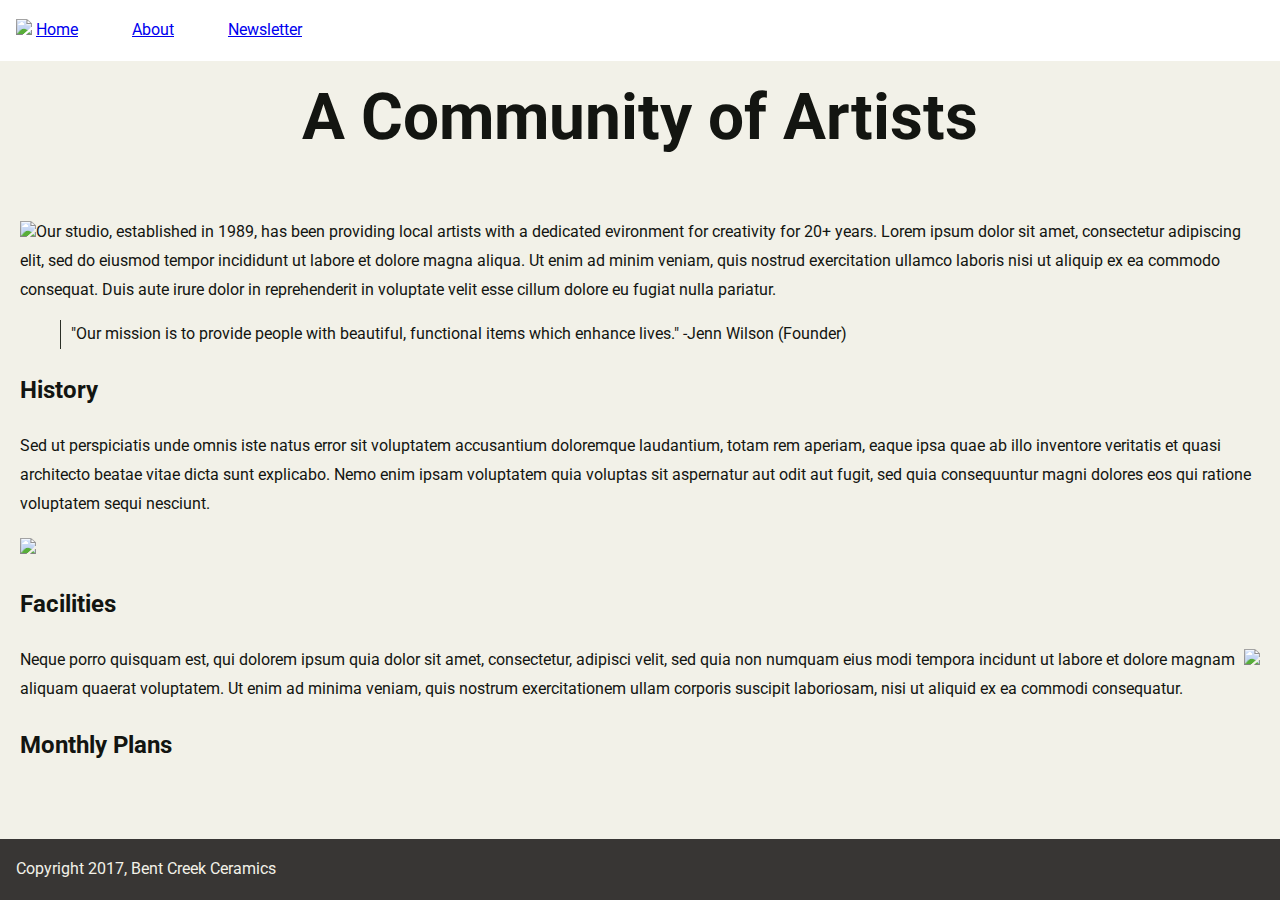
==== about.html @ 3401827f "about page initial" ====
<!DOCTYPE html>
<html>
<head>
    <meta charset="utf-8">
    <meta content="IE=edge,chrome=1" http-equiv="X-UA-Compatible">

    <title>Bent Creek Ceramics</title>

    <link href="https://fonts.googleapis.com/css?family=Roboto" rel="stylesheet">
    <link href="styles.css" rel="stylesheet">
</head>
  <body>
    <div class="wrapper">
      <header id="site-header">
      <nav id="main-nav">
        <img src="/Users/belscher/Documents/Projects/week-one-project/images/bent-creek-logo.png" height="50px" >
          <a href="index.html">Home</a>
          <a href="about.html">About</a>
          <a href="newsletter.html">Newsletter</a>
      </nav>
    </header>
    <h1>A Community of Artists</h1>
      <div id="para1">
        <div id="birdhouse">
          <img src="/Users/belscher/Documents/Projects/week-one-project/images/birdhouse.jpg" height="70px">
        </div>
      <p>
      Our studio, established in 1989, has been providing local artists with a dedicated
      evironment for creativity for 20+ years. Lorem ipsum dolor sit amet, consectetur
      adipiscing elit, sed do eiusmod tempor incididunt ut labore et dolore magna aliqua.
      Ut enim ad minim veniam, quis nostrud exercitation ullamco laboris nisi ut aliquip
      ex ea commodo consequat. Duis aute irure dolor in reprehenderit in voluptate velit
      esse cillum dolore eu fugiat nulla pariatur.
      </p>
    </div>   <!-- para1 -->

    <blockquote>
      "Our mission is to provide people with beautiful, functional items which enhance lives."
      -Jenn Wilson (Founder)
    </blockquote>

    <h2>History</h2>
    <p>
      Sed ut perspiciatis unde omnis iste natus error sit voluptatem accusantium doloremque
      laudantium, totam rem aperiam, eaque ipsa quae ab illo inventore veritatis et quasi
      architecto beatae vitae dicta sunt explicabo. Nemo enim ipsam voluptatem quia voluptas
      sit aspernatur aut odit aut fugit, sed quia consequuntur magni dolores eos qui ratione
      voluptatem sequi nesciunt.
    </p>
    <div id="room">
      <img src="/Users/belscher/Documents/Projects/week-one-project/images/background-3.jpg" height="150px">

    </div>


    <h2>Facilities</h2>
    <div id="para2">
      <div id="shelf">
        <img src="/Users/belscher/Documents/Projects/week-one-project/images/background-2.jpg" height="70px">
      </div>
    <p>
      Neque porro quisquam est, qui dolorem ipsum quia dolor sit amet, consectetur, adipisci velit,
      sed quia non numquam eius modi tempora incidunt ut labore et dolore magnam aliquam quaerat
      voluptatem. Ut enim ad minima veniam, quis nostrum exercitationem ullam corporis suscipit
      laboriosam, nisi ut aliquid ex ea commodi consequatur.
    </p>
  </div> <!-- para2 -->
    <h2>Monthly Plans</h2>



    <footer id="site-footer">
        <span>Copyright 2017, Bent Creek Ceramics</span>
    </footer>

  </body>
</html>
---- styles.css ----
/* Meyer Reset */
/* http://meyerweb.com/eric/tools/css/reset/
   v2.0 | 20110126
   License: none (public domain)


html, body, div, span, applet, object, iframe,
h1, h2, h3, h4, h5, h6, p, blockquote, pre,
a, abbr, acronym, address, big, cite, code,
del, dfn, em, img, ins, kbd, q, s, samp,
small, strike, strong, sub, sup, tt, var,
b, u, i, center,
dl, dt, dd, ol, ul, li,
fieldset, form, label, legend,
table, caption, tbody, tfoot, thead, tr, th, td,
article, aside, canvas, details, embed,
figure, figcaption, footer, header, hgroup,
menu, nav, output, ruby, section, summary,
time, mark, audio, video {
	margin: 0;
	padding: 0;
	border: 0;
	font-size: 100%;
	font: inherit;
	vertical-align: baseline;
}
/* HTML5 display-role reset for older browsers
article, aside, details, figcaption, figure,
footer, header, hgroup, menu, nav, section {
	display: block;
}
body {
	line-height: 1;
}
ol, ul {
	list-style: none;
}
blockquote, q {
	quotes: none;
}
blockquote:before, blockquote:after,
q:before, q:after {
	content: '';
	content: none;
}
table {
	border-collapse: collapse;
	border-spacing: 0;
}

/* End Meyer Reset */


body{
    font-family: 'Roboto', serif;
    line-height: 1.8;
		color: #131511;
    margin: auto;
		padding: 20px;
    background-color: #F2F1E8;
    mx-width: 1200px;
}
#site-header{
  display: flex;
  flex-flow: row;
  /* align-items: center; */
  right: 0;
  top: 0;
  left: 0;
  padding: 1rem;
	color: #2B2F26;
  background-color: #FFFFFF;
  position: fixed;
	text-align: center;
}

#main-nav {
	color: #2B2F26;
  justify-content: center;
	/* display: flex;
	justify-content: space-around; */
}

#main-nav a {
  margin-right: 50px;
}

h1{
	font-size: 400%;
	text-align: center;
	margin-top: 40px;
}

h3{
	font-size: 200%;
	text-align: center;
	margin-bottom: 20px;
}


#main_list{
	display:flex;
	flex-wrap: wrap;
	justify-content: space-between;
	width: 100%;
	height: 100%;
	margin: 10px;
}

.box {
	flex: auto;
	position: relative;
	width: auto;
	height: auto;
}

h4 {
	position: absolute;
	bottom: 30px;
}

h4 span {
	color: #F2F1E8;
	padding: 10px;
  /* letter-spacing: -1px; */
  background: rgb(0, 0, 0); /* fallback color */
  /* background: rgba(68, 66, 64, 0.7); */
	background: rgba(56, 54, 52, 1);
  padding: 10px;
}

#birdhouse{
	float: left;
}
#shelf{
  float: right;
}

blockquote{
  border-left: 1px solid #2B2F26;
  padding-left: 10px;
}

#site-footer {
	position: fixed;
  right: 0;
  bottom: 0;
  left: 0;
  padding: 1rem;
	color: #F2F1E8;
  background-color: #383634;
}
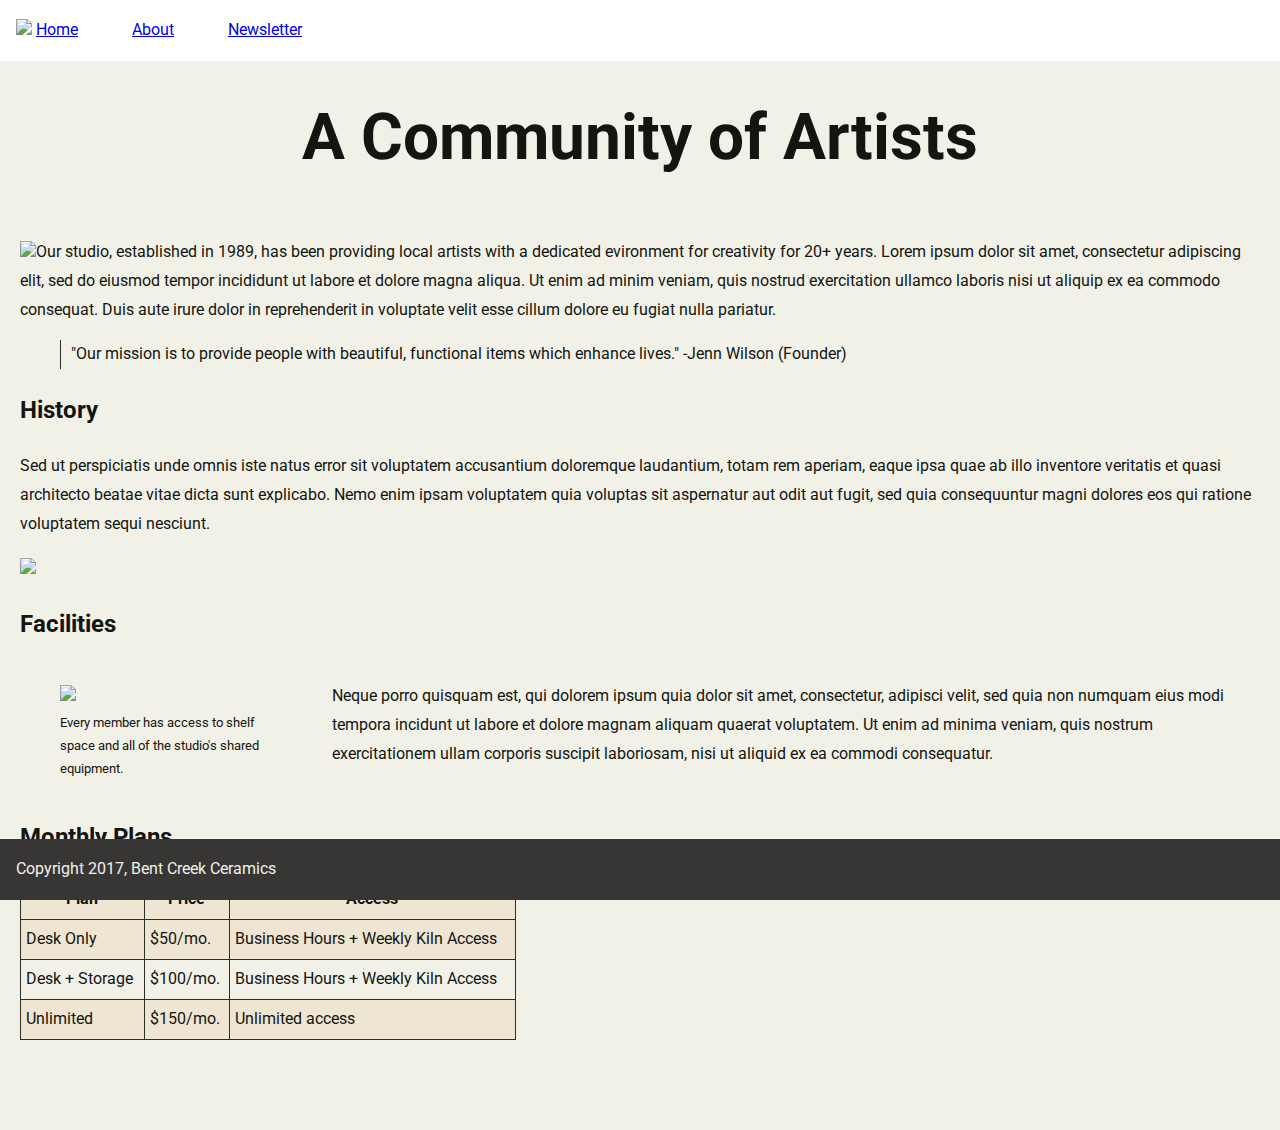
==== commit 3f7f2db1: "working on about page and its table" ====
--- a/about.html
+++ b/about.html
@@ -55,9 +55,10 @@
 
     <h2>Facilities</h2>
     <div id="para2">
-      <div id="shelf">
+      <figure id="shelf">
         <img src="/Users/belscher/Documents/Projects/week-one-project/images/background-2.jpg" height="70px">
-      </div>
+        <figcaption>Every member has access to shelf space and all of the studio's shared equipment.</figcaption>
+      </figure>
     <p>
       Neque porro quisquam est, qui dolorem ipsum quia dolor sit amet, consectetur, adipisci velit,
       sed quia non numquam eius modi tempora incidunt ut labore et dolore magnam aliquam quaerat
@@ -66,7 +67,32 @@
     </p>
   </div> <!-- para2 -->
     <h2>Monthly Plans</h2>
-
+    <table>
+      <thead>
+          <tr>
+              <th>Plan</th>
+              <th>Price</th>
+              <th>Access</th>
+          </tr>
+      </thead>
+      <tbody>
+          <tr>
+              <td>Desk Only </td>
+              <td>$50/mo.</td>
+              <td>Business Hours + Weekly Kiln Access</td>
+          </tr>
+          <tr>
+              <td>Desk + Storage</td>
+              <td>$100/mo.</td>
+              <td>Business Hours + Weekly Kiln Access</td>
+          </tr>
+          <tr>
+              <td>Unlimited </td>
+              <td>$150/mo.</td>
+              <td>Unlimited access</td>
+          </tr>
+      </tbody>
+    </table>
 
 
     <footer id="site-footer">
--- a/styles.css
+++ b/styles.css
@@ -88,7 +88,7 @@
 h1{
 	font-size: 400%;
 	text-align: center;
-	margin-top: 40px;
+	margin-top: 60px;
 }
 
 h3{
@@ -132,8 +132,17 @@
 #birdhouse{
 	float: left;
 }
+#para2{
+  display:flex;
+}
+#para2 p{
+  flex:4;
+}
 #shelf{
-  float: right;
+  flex:1;
+}
+figcaption{
+  font-size: 80%;
 }
 
 blockquote{
@@ -141,8 +150,28 @@
   padding-left: 10px;
 }
 
+table{
+  margin-bottom: 70px;
+  border-collapse: collapse;
+  width: 40%;
+}
+
+table, th, td {
+  border: 1px solid #2B2F26;
+  padding: 5px;
+}
+
+thead {
+  text-align: center;
+}
+td{
+  margin-left: 5px;
+}
+tr:nth-child(odd) {background-color: #efe5d3}
+
 #site-footer {
 	position: fixed;
+  margin-top: 20px;
   right: 0;
   bottom: 0;
   left: 0;
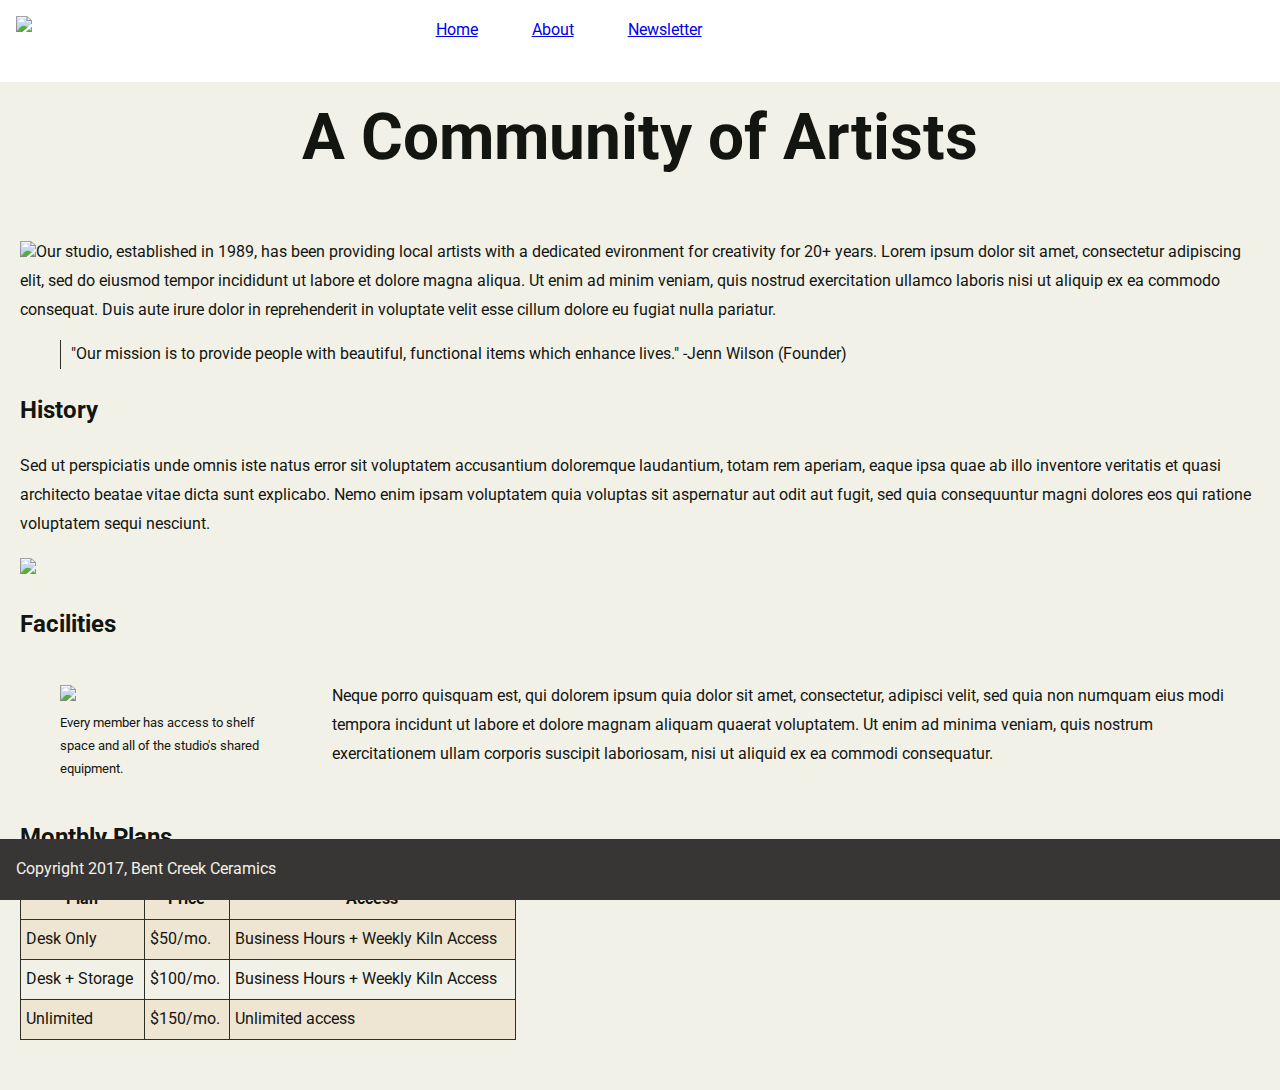
==== commit f9607aff: "menu bar and other improvements" ====
--- a/about.html
+++ b/about.html
@@ -12,8 +12,8 @@
   <body>
     <div class="wrapper">
       <header id="site-header">
+      <img src="/Users/belscher/Documents/Projects/week-one-project/images/bent-creek-logo.png" height="50px" >
       <nav id="main-nav">
-        <img src="/Users/belscher/Documents/Projects/week-one-project/images/bent-creek-logo.png" height="50px" >
           <a href="index.html">Home</a>
           <a href="about.html">About</a>
           <a href="newsletter.html">Newsletter</a>
--- a/styles.css
+++ b/styles.css
@@ -59,6 +59,7 @@
 		padding: 20px;
     background-color: #F2F1E8;
     mx-width: 1200px;
+    margin-bottom: 30px;
 }
 #site-header{
   display: flex;
@@ -72,11 +73,13 @@
   background-color: #FFFFFF;
   position: fixed;
 	text-align: center;
+  z-index: 20;
 }
 
 #main-nav {
 	color: #2B2F26;
   justify-content: center;
+  width: 90%;
 	/* display: flex;
 	justify-content: space-around; */
 }
@@ -151,7 +154,6 @@
 }
 
 table{
-  margin-bottom: 70px;
   border-collapse: collapse;
   width: 40%;
 }
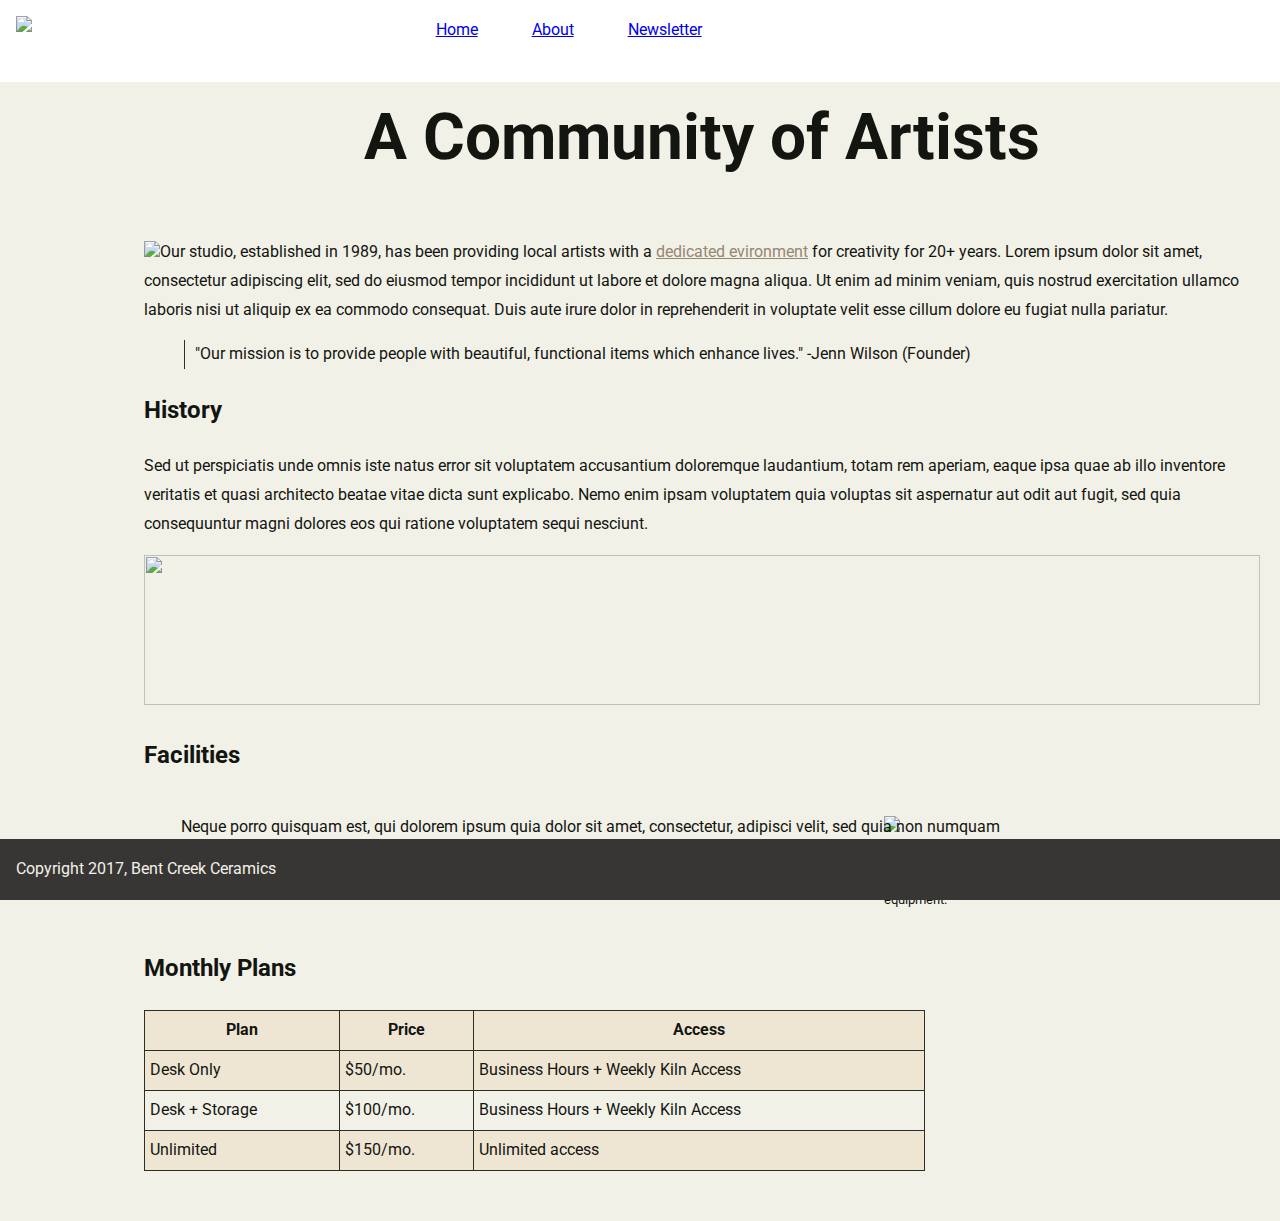
==== commit ad729f8d: "getting closer on newsletter and about pages" ====
--- a/about.html
+++ b/about.html
@@ -4,7 +4,7 @@
     <meta charset="utf-8">
     <meta content="IE=edge,chrome=1" http-equiv="X-UA-Compatible">
 
-    <title>Bent Creek Ceramics</title>
+    <title>Bent Creek Ceramics - About</title>
 
     <link href="https://fonts.googleapis.com/css?family=Roboto" rel="stylesheet">
     <link href="styles.css" rel="stylesheet">
@@ -19,14 +19,15 @@
           <a href="newsletter.html">Newsletter</a>
       </nav>
     </header>
+    <div class="about">
     <h1>A Community of Artists</h1>
       <div id="para1">
         <div id="birdhouse">
           <img src="/Users/belscher/Documents/Projects/week-one-project/images/birdhouse.jpg" height="70px">
         </div>
       <p>
-      Our studio, established in 1989, has been providing local artists with a dedicated
-      evironment for creativity for 20+ years. Lorem ipsum dolor sit amet, consectetur
+      Our studio, established in 1989, has been providing local artists with a <a href="#para2">dedicated
+      evironment</a> for creativity for 20+ years. Lorem ipsum dolor sit amet, consectetur
       adipiscing elit, sed do eiusmod tempor incididunt ut labore et dolore magna aliqua.
       Ut enim ad minim veniam, quis nostrud exercitation ullamco laboris nisi ut aliquip
       ex ea commodo consequat. Duis aute irure dolor in reprehenderit in voluptate velit
@@ -48,8 +49,8 @@
       voluptatem sequi nesciunt.
     </p>
     <div id="room">
-      <img src="/Users/belscher/Documents/Projects/week-one-project/images/background-3.jpg" height="150px">
-
+      <img src="/Users/belscher/Documents/Projects/week-one-project/images/background-3.jpg" height="150px" width="100%">
+      <!-- <h4><span>Room to Grow</span></h4> -->
     </div>
 
 
@@ -94,7 +95,7 @@
       </tbody>
     </table>
 
-
+  </div> <!-- about -->
     <footer id="site-footer">
         <span>Copyright 2017, Bent Creek Ceramics</span>
     </footer>
--- a/styles.css
+++ b/styles.css
@@ -1,5 +1,5 @@
 /* Meyer Reset */
-/* http://meyerweb.com/eric/tools/css/reset/
+ http://meyerweb.com/eric/tools/css/reset/
    v2.0 | 20110126
    License: none (public domain)
 
@@ -24,7 +24,7 @@
 	font: inherit;
 	vertical-align: baseline;
 }
-/* HTML5 display-role reset for older browsers
+HTML5 display-role reset for older browsers
 article, aside, details, figcaption, figure,
 footer, header, hgroup, menu, nav, section {
 	display: block;
@@ -77,7 +77,7 @@
 }
 
 #main-nav {
-	color: #2B2F26;
+	/* color: #2B2F26; */
   justify-content: center;
   width: 90%;
 	/* display: flex;
@@ -86,6 +86,16 @@
 
 #main-nav a {
   margin-right: 50px;
+}
+
+a:visited {
+    text-decoration: none;
+}
+a:hover {
+  color: #CD5D67;
+}
+a:active {
+  color: #968772;
 }
 
 h1{
@@ -132,6 +142,19 @@
   padding: 10px;
 }
 
+p a{
+  color: #968772;
+}
+
+p a:hover{
+  color: #967343;
+}
+/* ------- About page styling ------ */
+
+.about{
+  margin-left: 10%;
+}
+
 #birdhouse{
 	float: left;
 }
@@ -140,10 +163,15 @@
 }
 #para2 p{
   flex:4;
+  position: relative;
+  left: -250px;
 }
 #shelf{
   flex:1;
-}
+  position: relative;
+  right: -700px;
+}
+
 figcaption{
   font-size: 80%;
 }
@@ -155,7 +183,7 @@
 
 table{
   border-collapse: collapse;
-  width: 40%;
+  width: 70%;
 }
 
 table, th, td {
@@ -171,6 +199,85 @@
 }
 tr:nth-child(odd) {background-color: #efe5d3}
 
+/* ----------------- newsletter page styling ---------------------- */
+
+.news_page{
+  background-image: url("/Users/belscher/Documents/Projects/week-one-project/images/background-2.jpg");
+  height: 100vh;
+  display: flex;
+  flex-flow: column;
+  align-items: center;
+  justify-content: center;
+  text-align: center;
+
+}
+
+ #nl_main {
+  display: flex;
+  flex-flow: column;
+  align-items: center;
+  justify-content: center;
+  text-align: center;
+}
+
+ #signup_form{
+  background-color: white;
+  /* display: flex;
+  flex-flow: column;
+  height: 50%;
+  width: auto; */
+  position:absolute;
+  /* margin-top: 50px; */
+  width: 60vw;
+  height: 40vh;
+  /* align-items: center;
+  justify-content: center;
+  text-align: center;
+   margin: 10%; */
+}
+
+.newshd1{
+  font-size: 32px;
+}
+.newshd2{
+  font-size: 24px;
+}
+form{
+  display: flex;
+  flex-flow: column;
+}
+label{
+  display: inline-block;
+  color: #968772;
+
+}
+
+input{
+    border-style: solid;
+    /* border-bottom: 20px; */
+    border-color: #968772;
+    border-top: 0;
+    border-left: 0;
+    border-right: 0;
+    padding: 10px;
+}
+
+
+button{
+  background-color: #968772;
+  color: #F2F1E8;
+  font-size: 20px;
+  border: 0;
+  margin: 10px;
+  padding: 20px;
+}
+button:hover{
+  background-color: #967343;
+  color: #FFFFFF;
+}
+
+
+/* --------- Common Footer --------- */
 #site-footer {
 	position: fixed;
   margin-top: 20px;
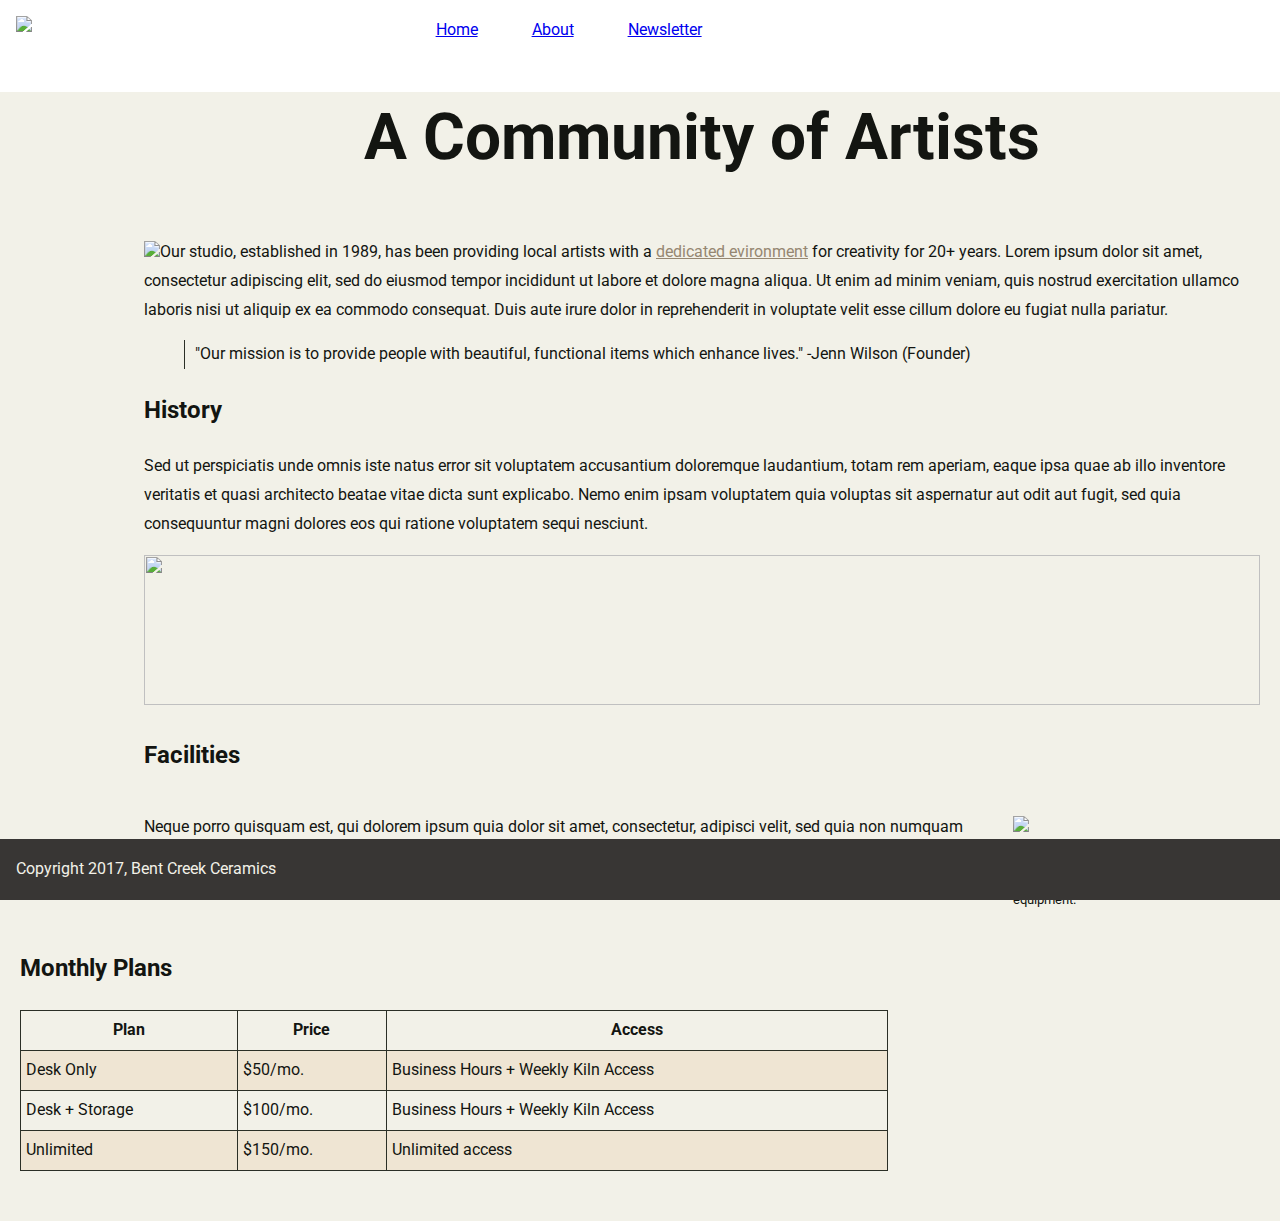
==== commit 67e76e72: "closer on the about page" ====
--- a/about.html
+++ b/about.html
@@ -12,7 +12,7 @@
   <body>
     <div class="wrapper">
       <header id="site-header">
-      <img src="/Users/belscher/Documents/Projects/week-one-project/images/bent-creek-logo.png" height="50px" >
+      <img src="/Users/belscher/Documents/Projects/week-one-project/images/bent-creek-logo.png" height="60px" >
       <nav id="main-nav">
           <a href="index.html">Home</a>
           <a href="about.html">About</a>
@@ -23,7 +23,7 @@
     <h1>A Community of Artists</h1>
       <div id="para1">
         <div id="birdhouse">
-          <img src="/Users/belscher/Documents/Projects/week-one-project/images/birdhouse.jpg" height="70px">
+          <img src="/Users/belscher/Documents/Projects/week-one-project/images/birdhouse.jpg" height="80px">
         </div>
       <p>
       Our studio, established in 1989, has been providing local artists with a <a href="#para2">dedicated
@@ -53,20 +53,22 @@
       <!-- <h4><span>Room to Grow</span></h4> -->
     </div>
 
+    <h2>Facilities</h2>
+    <div class="facilities">
+    <!-- <div id="para2"> -->
 
-    <h2>Facilities</h2>
-    <div id="para2">
-      <figure id="shelf">
-        <img src="/Users/belscher/Documents/Projects/week-one-project/images/background-2.jpg" height="70px">
-        <figcaption>Every member has access to shelf space and all of the studio's shared equipment.</figcaption>
-      </figure>
     <p>
       Neque porro quisquam est, qui dolorem ipsum quia dolor sit amet, consectetur, adipisci velit,
       sed quia non numquam eius modi tempora incidunt ut labore et dolore magnam aliquam quaerat
       voluptatem. Ut enim ad minima veniam, quis nostrum exercitationem ullam corporis suscipit
       laboriosam, nisi ut aliquid ex ea commodi consequatur.
     </p>
+    <figure id="shelf">
+      <img src="/Users/belscher/Documents/Projects/week-one-project/images/background-2.jpg" height="70px">
+      <figcaption>Every member has access to shelf space and all of the studio's shared equipment.</figcaption>
+    </figure>
   </div> <!-- para2 -->
+</div> <!-- facilities -->
     <h2>Monthly Plans</h2>
     <table>
       <thead>
--- a/styles.css
+++ b/styles.css
@@ -158,18 +158,22 @@
 #birdhouse{
 	float: left;
 }
+.facilities{
+  display: flex;
+  flex-direction: row;
+}
 #para2{
-  display:flex;
-}
-#para2 p{
+  /*display:flex; */
+}
+.facilities p{
   flex:4;
-  position: relative;
-  left: -250px;
+  /* position: relative;
+  left: -250px; */
 }
 #shelf{
   flex:1;
-  position: relative;
-  right: -700px;
+  /* position: relative;
+  right: -700px; */
 }
 
 figcaption{
@@ -197,7 +201,9 @@
 td{
   margin-left: 5px;
 }
-tr:nth-child(odd) {background-color: #efe5d3}
+tbody tr:nth-child(odd) {
+  background-color: #efe5d3
+}
 
 /* ----------------- newsletter page styling ---------------------- */
 
@@ -209,6 +215,7 @@
   align-items: center;
   justify-content: center;
   text-align: center;
+  padding: 0;
 
 }
 
@@ -245,14 +252,21 @@
 form{
   display: flex;
   flex-flow: column;
+  align-items: center;
 }
 label{
   display: inline-block;
   color: #968772;
+  font-size: 24px;
+  position: relative;
+  right: 200px;
+  top: 40px;
+  text-decoration: underline;
 
 }
 
 input{
+    display: inline-block;
     border-style: solid;
     /* border-bottom: 20px; */
     border-color: #968772;
@@ -260,6 +274,7 @@
     border-left: 0;
     border-right: 0;
     padding: 10px;
+    width: 300px;
 }
 
 
@@ -270,6 +285,7 @@
   border: 0;
   margin: 10px;
   padding: 20px;
+  width: 25%;
 }
 button:hover{
   background-color: #967343;
@@ -277,7 +293,7 @@
 }
 
 
-/* --------- Common Footer --------- */
+/* -------------------- Common Footer -------------------------- */
 #site-footer {
 	position: fixed;
   margin-top: 20px;
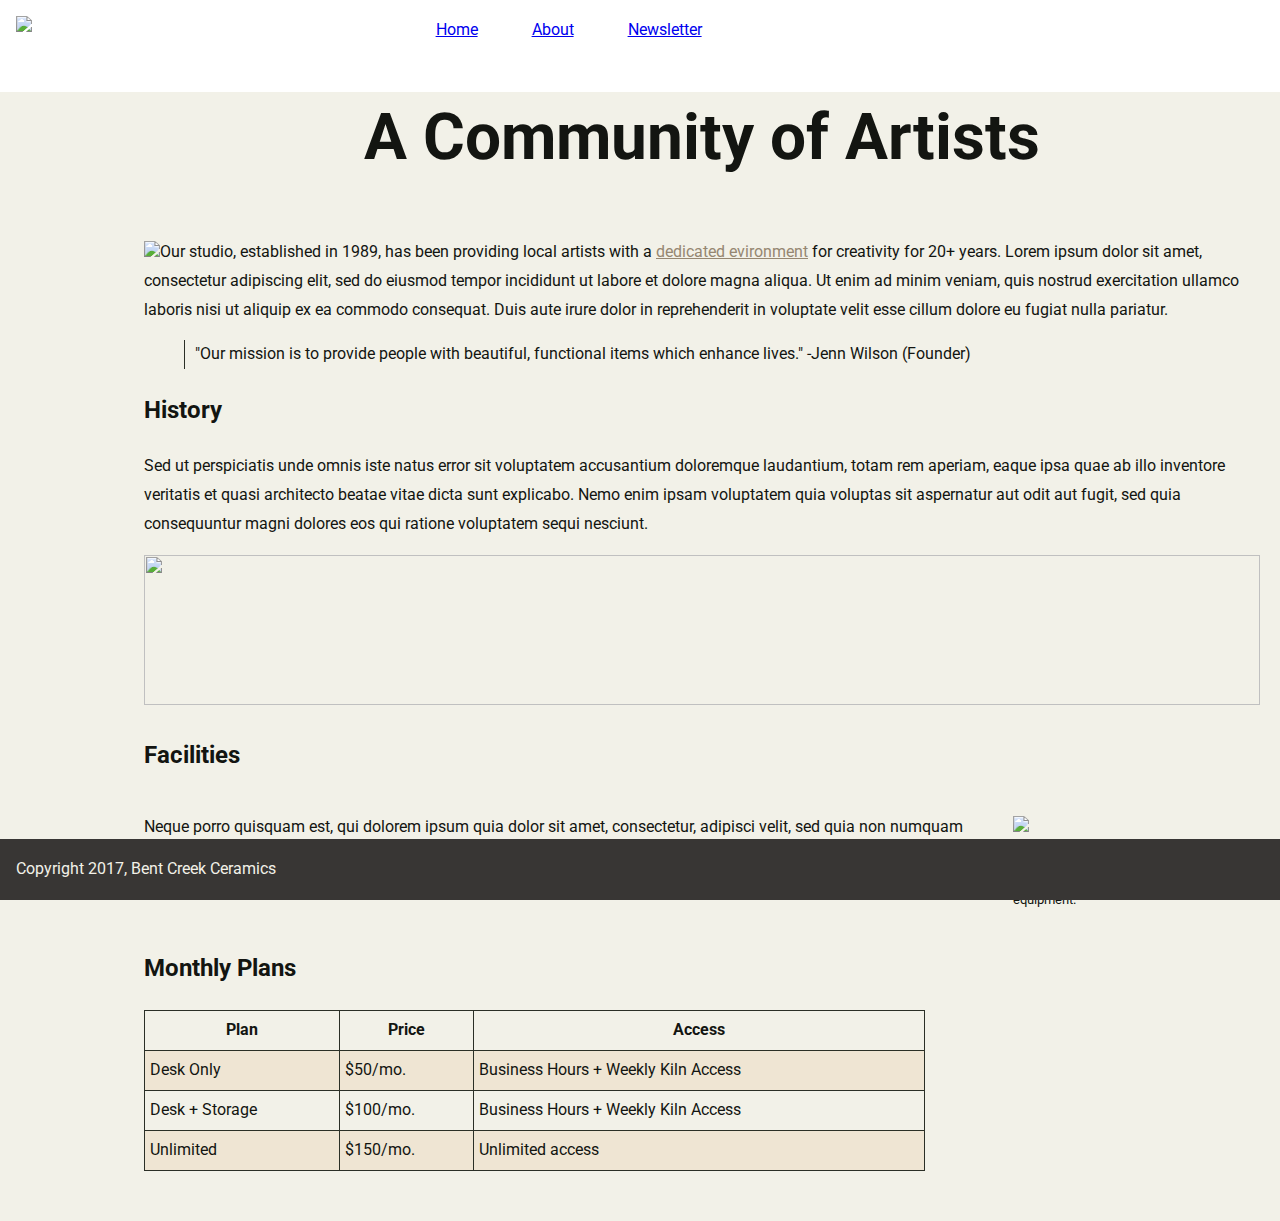
==== commit d1f524cc: "really close on about page" ====
--- a/about.html
+++ b/about.html
@@ -67,7 +67,7 @@
       <img src="/Users/belscher/Documents/Projects/week-one-project/images/background-2.jpg" height="70px">
       <figcaption>Every member has access to shelf space and all of the studio's shared equipment.</figcaption>
     </figure>
-  </div> <!-- para2 -->
+  <!-- </div> <!-- para2 -->
 </div> <!-- facilities -->
     <h2>Monthly Plans</h2>
     <table>
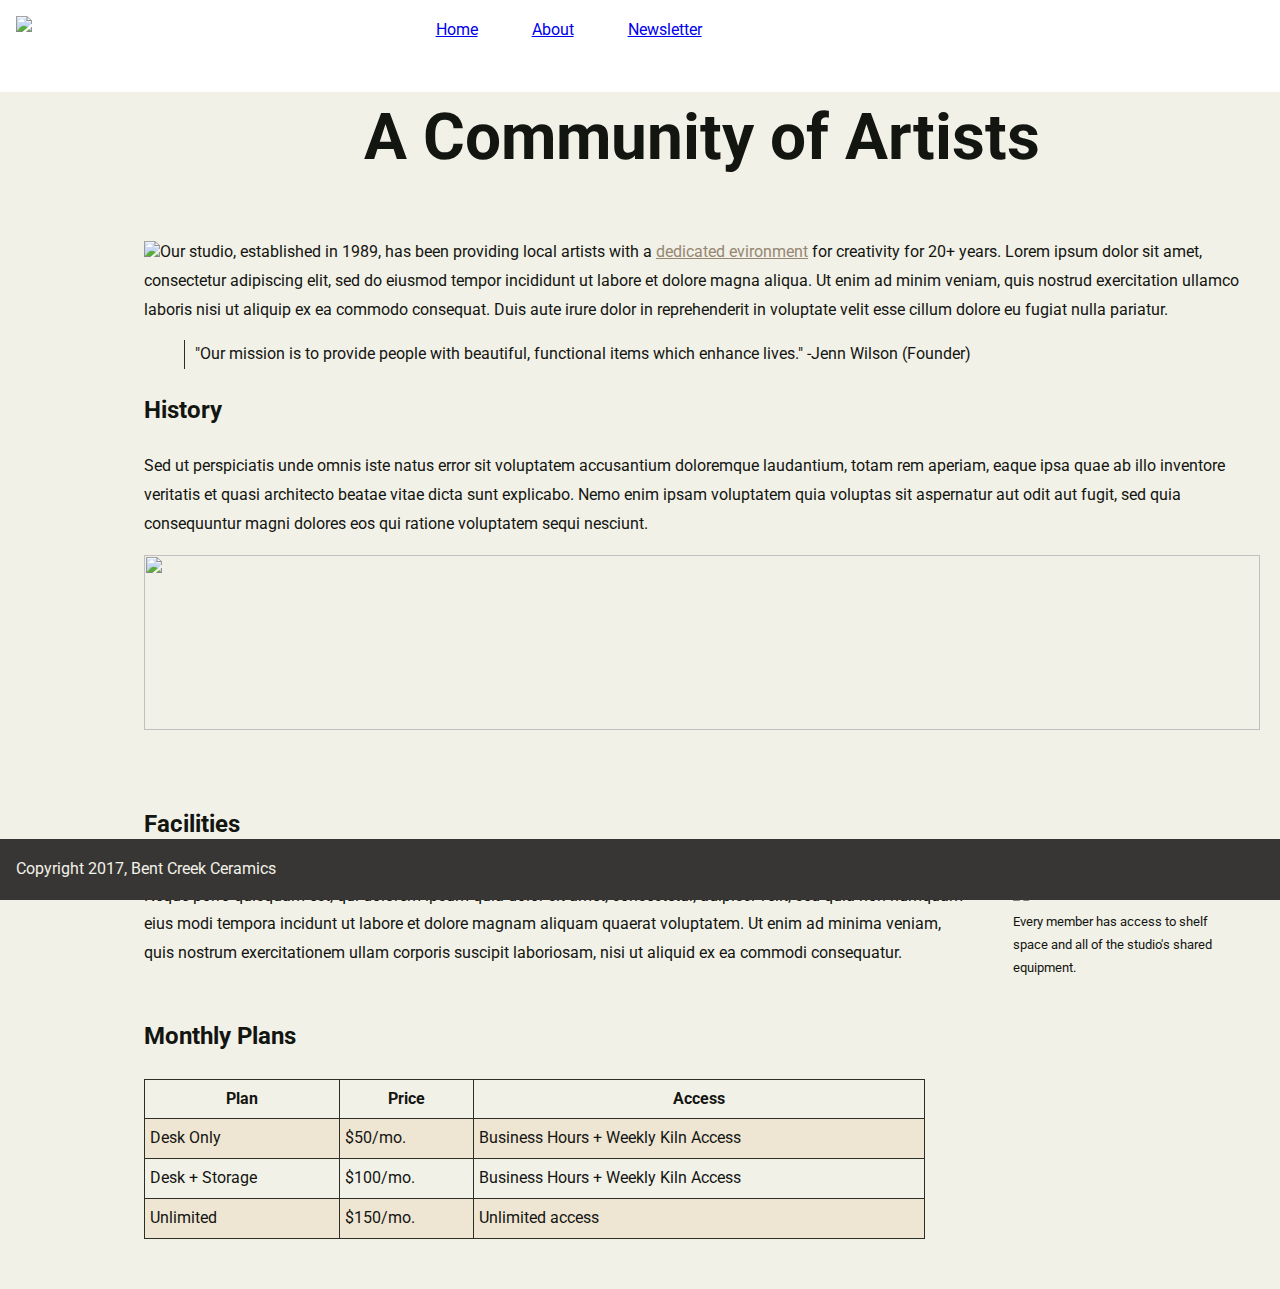
==== commit 6ede64c8: "about page room to go improvements" ====
--- a/about.html
+++ b/about.html
@@ -49,8 +49,8 @@
       voluptatem sequi nesciunt.
     </p>
     <div id="room">
-      <img src="/Users/belscher/Documents/Projects/week-one-project/images/background-3.jpg" height="150px" width="100%">
-      <!-- <h4><span>Room to Grow</span></h4> -->
+      <img src="/Users/belscher/Documents/Projects/week-one-project/images/crop.png" height = "175px" width = 100%>
+       <div class="roomcap"><span>Room to Grow</span></div>
     </div>
 
     <h2>Facilities</h2>
--- a/styles.css
+++ b/styles.css
@@ -135,9 +135,7 @@
 h4 span {
 	color: #F2F1E8;
 	padding: 10px;
-  /* letter-spacing: -1px; */
   background: rgb(0, 0, 0); /* fallback color */
-  /* background: rgba(68, 66, 64, 0.7); */
 	background: rgba(56, 54, 52, 1);
   padding: 10px;
 }
@@ -183,6 +181,28 @@
 blockquote{
   border-left: 1px solid #2B2F26;
   padding-left: 10px;
+}
+
+.room{
+  display:flex;
+  flex-direction: column;
+  align-items: center;
+  justify-content: center;
+}
+
+.roomcap{
+  position: relative;
+  bottom: 130px;
+  left: 200px;
+}
+
+.roomcap span {
+	color: #F2F1E8;
+  font-size: 24px;
+	padding: 10px;
+  /* background: rgb(0, 0, 0); /* fallback color */
+	background-color: transparent;
+  padding: 10px;
 }
 
 table{
@@ -259,8 +279,8 @@
   color: #968772;
   font-size: 24px;
   position: relative;
-  right: 200px;
-  top: 40px;
+  right: 192px;
+  top: 45px;
   text-decoration: underline;
 
 }
